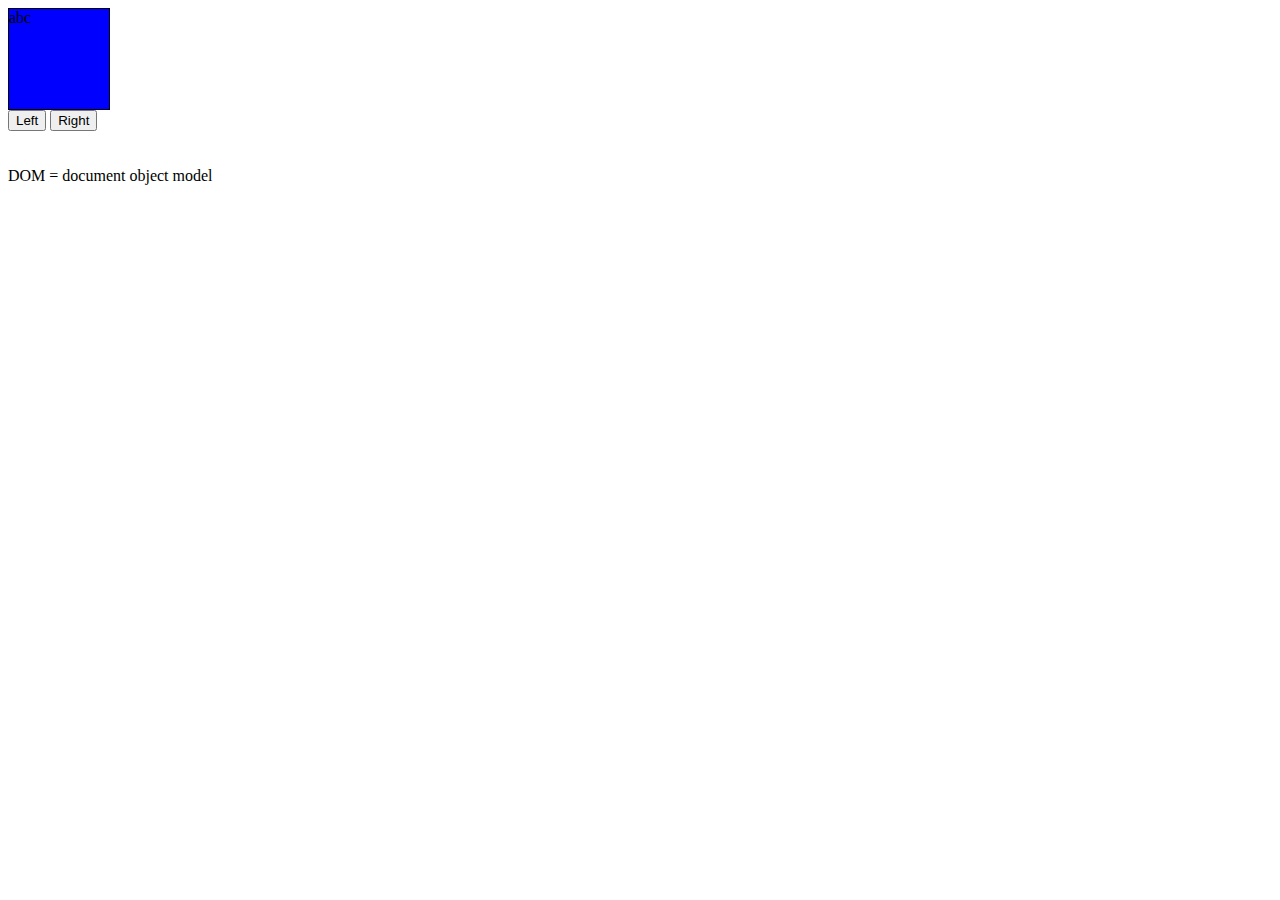
==== javascript/index.html @ 0b9e9e8c "javascript" ====
<!DOCTYPE html>
<html lang="en">
<head>
    <meta charset="UTF-8">
    <meta http-equiv="X-UA-Compatible" content="IE=edge">
    <meta name="viewport" content="width=device-width, initial-scale=1.0">
    <title>Javascript</title>
    <link rel="stylesheet" href="./css/style.css">
</head>
<body>

    <div id="box">abc</div>

    <button id="btnLeft">Left</button>
    <button id="btnRight">Right</button>
    
    <br>
    <br>
    <br>
DOM = document object model 
    <script src="./js/main.js"></script>
</body>
</html>
---- javascript/css/style.css ----
#box{
    width: 100px;
    height: 100px;
    border: 1px solid black;
    position: relative;
}
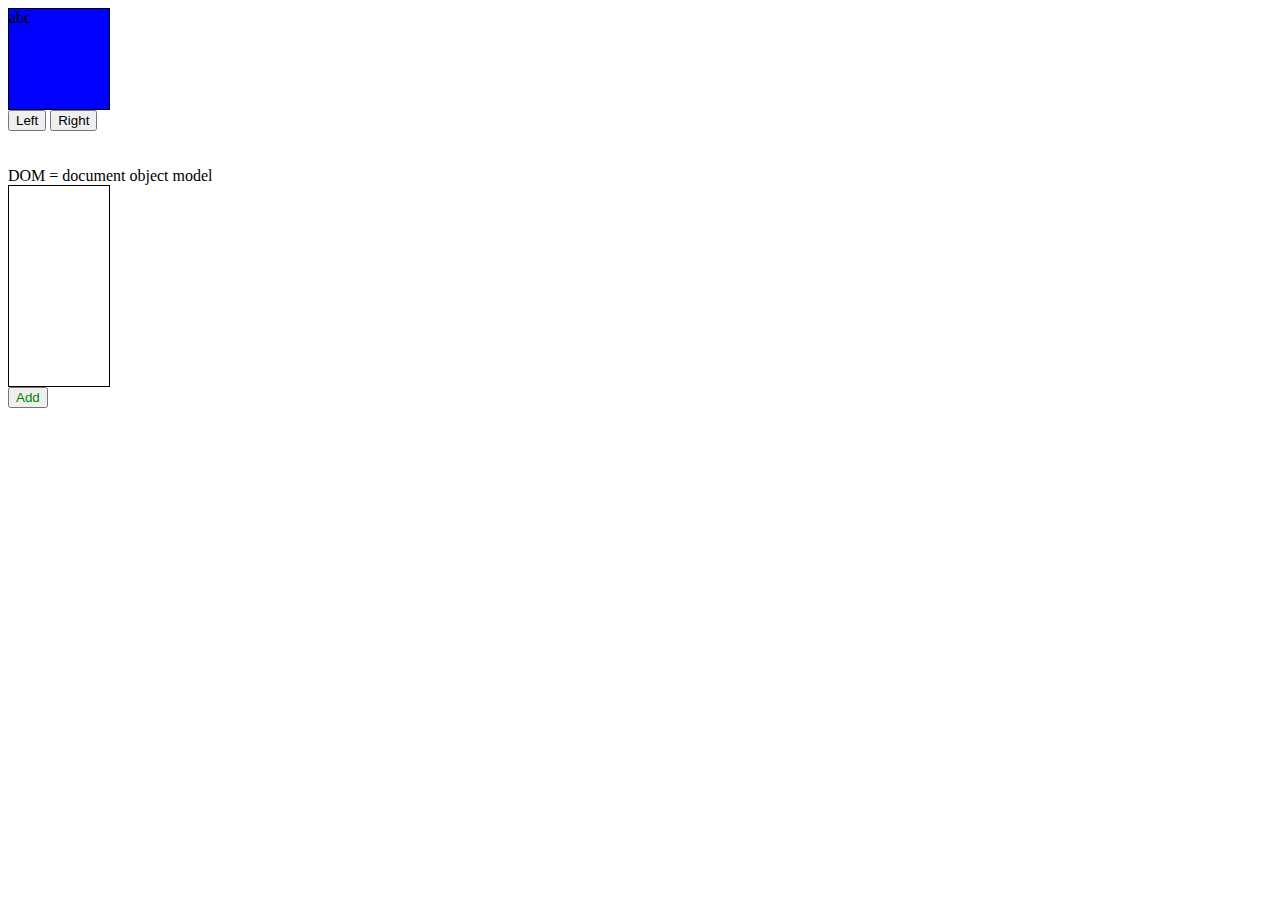
==== commit bd382f72: "javascript 2" ====
--- a/javascript/index.html
+++ b/javascript/index.html
@@ -18,6 +18,14 @@
     <br>
     <br>
 DOM = document object model 
+
+
+    <div id="myCars"></div>
+    <button id="btnAdd">Add</button>
+
+
+
+
     <script src="./js/main.js"></script>
 </body>
 </html>--- a/javascript/css/style.css
+++ b/javascript/css/style.css
@@ -4,4 +4,13 @@
     height: 100px;
     border: 1px solid black;
     position: relative;
+}
+
+#myCars{
+    width: 100px;
+    height: 200px;
+    border: 1px solid black;
+}
+#btnAdd{
+    color: green;
 }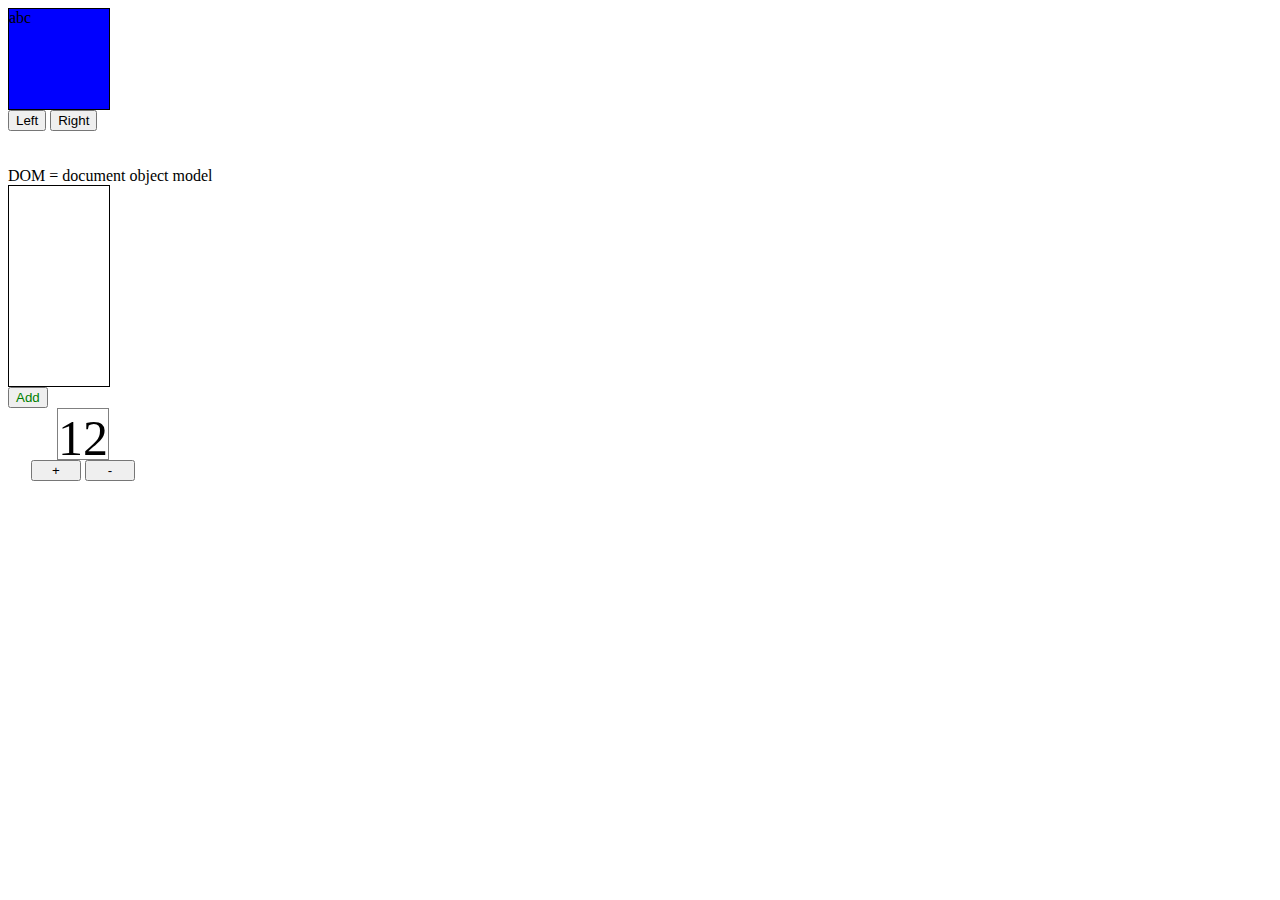
==== commit 2aa3d6d0: "javascript v3" ====
--- a/javascript/index.html
+++ b/javascript/index.html
@@ -25,6 +25,14 @@
 
 
 
+    <div class="numberBox">
+        <div id="number">12</div>
+        <button id="pluss">+</button>
+        <button id="minus">-</button>
+    </div>
+
+
+
 
     <script src="./js/main.js"></script>
 </body>
--- a/javascript/css/style.css
+++ b/javascript/css/style.css
@@ -13,4 +13,33 @@
 }
 #btnAdd{
     color: green;
-}+}
+
+.red-numbers {
+    color: red;
+    font-weight:bold;
+}
+
+.green-numbers {
+    color: green;
+    font-weight: bold;
+}
+
+/* new example */
+.numberBox {
+    text-align: center;
+    width: 150px;
+}
+#number{
+    margin: auto;
+    width: 50px;
+    height: 50px;
+    border: 1px solid gray;
+    font-size: 50px;
+}
+#pluss{
+    width: 50px;
+}
+#minus{
+    width: 50px;
+}
